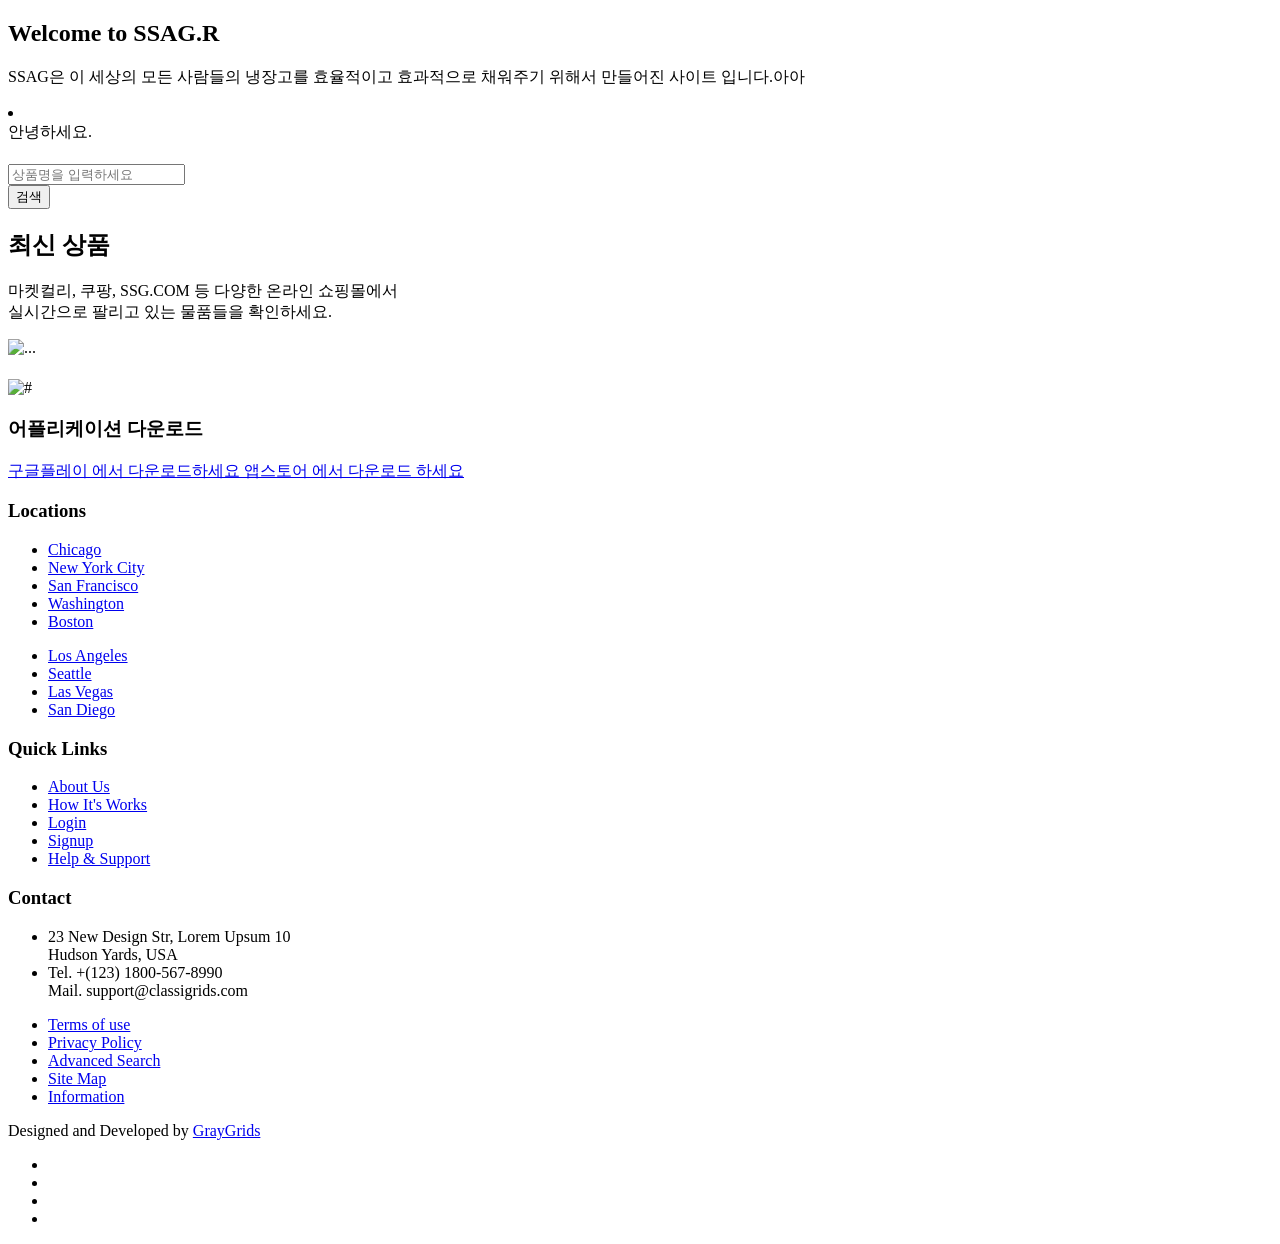
==== src/main/resources/templates/thymeleaf/index.html @ 4f4fcfd3 "2022/12.16 AWS" ====
<!DOCTYPE html>
<html xmlns:th="www.thymeleaf.org">
  <head>
    <meta charset="utf-8" />
    <meta http-equiv="x-ua-compatible" content="ie=edge" />
    <title>SSAG.R</title>
    <meta name="description" content="" />
    <meta name="viewport" content="width=device-width, initial-scale=1" />
    <!-- <link rel="shortcut icon" type="image/x-icon" href="assets/images/favicon.svg" /> -->
    <!-- Place favicon.ico in the root directory -->

    <!-- Web Font -->
    <link
      href="https://fonts.googleapis.com/css2?family=Jost:ital,wght@0,100;0,200;0,300;0,400;0,500;0,600;0,700;0,800;0,900;1,100;1,200;1,300;1,400;1,500;1,600;1,700;1,800;1,900&display=swap"
      rel="stylesheet"
    />
    <link
      href="https://fonts.googleapis.com/css2?family=Lato&display=swap"
      rel="stylesheet"
    />

    <!-- ========================= CSS here ========================= -->
    <link rel="stylesheet" href="css/bootstrap.min.css" />
    <link rel="stylesheet" href="css/LineIcons.2.0.css" />
    <link rel="stylesheet" href="css/animate.css" />
    <link rel="stylesheet" href="css/tiny-slider.css" />
    <link rel="stylesheet" href="css/glightbox.min.css" />
    <link rel="stylesheet" href="css/main.css" />
  </head>

  <body>
    <!--[if lte IE 9]>
      <p class="browserupgrade">
        You are using an <strong>outdated</strong> browser. Please
        <a href="https://browsehappy.com/">upgrade your browser</a> to improve
        your experience and security.
      </p>
    <![endif]-->

    <!-- Preloader -->
    <div class="preloader">
      <div class="preloader-inner">
        <div class="preloader-icon">
          <span></span>
          <span></span>
        </div>
      </div>
    </div>
    <!-- /End Preloader -->

    <!-- Start Header Area -->
    <div th:replace="layout/header::mainheader"></div>
    <!-- End Header Area -->

    <!-- Start Hero Area -->
    <section class="hero-area overlay">
      <div class="container">
        <div class="row">
          <div class="col-lg-10 offset-lg-1 col-md-12 col-12">
            <div class="hero-text text-center">
              <!-- Start Hero Text -->
              <div class="section-heading">
                <h2 class="wow fadeInUp" data-wow-delay=".3s">
                  Welcome to SSAG.R
                </h2>
                <p class="wow fadeInUp" data-wow-delay=".5s">
                  SSAG은 이 세상의 모든 사람들의 냉장고를 효율적이고 효과적으로
                  채워주기 위해서 만들어진 사이트 입니다.아아
                </p>
              </div>
              <li sec:authorize="isAuthenticated()">
               <sec:authentication property="details.username" th:src="${username}" />
                <div id="username">안녕하세요.<h4 th:value=" ${username}"></h4></div>
            </sec:authorize>
            </li>
              <!-- End Hero Text -->
              <!-- Start Search Form -->
              <form th:action="@{/searchresult}" method="get" id="search-form">
                <div class="search-form wow fadeInUp" data-wow-delay=".7s">
                  <div class="row">
                    <div class="col-lg-10 col-md-4 col-12 p-0">
                      <div id="search-input" class="search-input">
                        <label for="keyword"
                          ><i class="lni lni-search-alt theme-color"></i
                        ></label>
                        <input
                          type="text "
                          name="similar"
                          id="similar"
                          placeholder="상품명을 입력하세요"
                        />
                      </div>
                    </div>
                    <div class="col-lg-2 col-md-2 col-12 p-0">
                      <div class="search-btn button">
                        <button
                          type="submit"
                          id="search-btn"
                          class="btn btn-submit"
                        >
                          <i class="lni lni-search-alt" onclick=""></i> 검색
                        </button>
                      </div>
                    </div>
                  </div>
                </div>
              </form>
              <!-- End Search Form -->
            </div>

            <!-- 검색결과 나오는 부분 -->
          </div>
        </div>
      </div>
    </section>
    <!-- End Hero Area -->

    <!-- Start Items Grid Area -->
    <section class="items-grid section custom-padding">
      <div class="container">
        <div class="row">
          <div class="col-12">
            <div class="section-title">
              <h2 class="wow fadeInUp" data-wow-delay=".4s">최신 상품</h2>
              <p class="wow fadeInUp" data-wow-delay=".6s">
                마켓컬리, 쿠팡, SSG.COM 등 다양한 온라인 쇼핑몰에서
                <br />실시간으로 팔리고 있는 물품들을 확인하세요.
              </p>
            </div>
          </div>
        </div>
        <div class="single-head">
          <div class="row">
            <div
              th:each="list : ${cardlist}"
              class="card mb-3"
              style="max-width: 540px"
            >
              <div class="row g-0">
                <div class="col-md-4">
                  <img
                    th:src="${list.merchandiseVo22.merchandiseimglink}"
                    class="img-fluid rounded-start"
                    alt="..."
                  />
                </div>
                <div class="col-md-8">
                  <div class="card-body">
                    <h5
                      th:text="${list.merchandiseVo22.itemname}"
                      class="card-title"
                    ></h5>
                    <div class="author-image">
                      <!-- 여기 아래 부분에는 회사코드(company code) 넣을 것 -->
                      <img
                        src="https://i0.wp.com/news.kurly.com/wp-content/uploads/2022/03/indentity-1.png?fit=410%2C410&ssl=1"
                        alt="#"
                        id="company-icon"
                        style="width: 10%"
                      />
                      <!-- <span>Smith jeko</span></a> -->
                    </div>
                    <p class="card-text">
                      <small
                        th:text="|${list.merchandiseVo22.merchandisecode}원|"
                        class="text-muted"
                      ></small>
                    </p>
                  </div>
                </div>
              </div>
            </div>
          </div>
        </div>
      </div>
    </section>
    <!-- /End Items Grid Area -->

    <!-- Start Footer Area -->
    <footer class="footer">
      <!-- Start Footer Top -->
      <div class="footer-top">
        <div class="container">
          <div class="row">
            <div class="col-lg-3 col-md-6 col-12">
              <!-- Single Widget -->
              <div class="single-footer mobile-app">
                <h3>어플리케이션 다운로드</h3>
                <div class="app-button">
                  <a href="javascript:void(0)" class="btn">
                    <i class="lni lni-play-store"></i>
                    <span class="text">
                      구글플레이
                      <span class="small-text">에서 다운로드하세요</span>
                    </span>
                  </a>
                  <a href="javascript:void(0)" class="btn">
                    <i class="lni lni-apple"></i>
                    <span class="text">
                      앱스토어
                      <span class="small-text">에서 다운로드 하세요</span>
                    </span>
                  </a>
                </div>
              </div>
              <!-- End Single Widget -->
            </div>
            <div class="col-lg-3 col-md-6 col-12">
              <!-- Single Widget -->
              <div class="single-footer f-link">
                <h3>Locations</h3>
                <div class="row">
                  <div class="col-lg-6 col-md-6 col-12">
                    <ul>
                      <li><a href="javascript:void(0)">Chicago</a></li>
                      <li><a href="javascript:void(0)">New York City</a></li>
                      <li><a href="javascript:void(0)">San Francisco</a></li>
                      <li><a href="javascript:void(0)">Washington</a></li>
                      <li><a href="javascript:void(0)">Boston</a></li>
                    </ul>
                  </div>
                  <div class="col-lg-6 col-md-6 col-12">
                    <ul>
                      <li><a href="javascript:void(0)">Los Angeles</a></li>
                      <li><a href="javascript:void(0)">Seattle</a></li>
                      <li><a href="javascript:void(0)">Las Vegas</a></li>
                      <li><a href="javascript:void(0)">San Diego</a></li>
                    </ul>
                  </div>
                </div>
              </div>
              <!-- End Single Widget -->
            </div>
            <div class="col-lg-3 col-md-6 col-12">
              <!-- Single Widget -->
              <div class="single-footer f-link">
                <h3>Quick Links</h3>
                <ul>
                  <li><a href="javascript:void(0)">About Us</a></li>
                  <li><a href="javascript:void(0)">How It's Works</a></li>
                  <li><a href="javascript:void(0)">Login</a></li>
                  <li><a href="javascript:void(0)">Signup</a></li>
                  <li><a href="javascript:void(0)">Help & Support</a></li>
                </ul>
              </div>
              <!-- End Single Widget -->
            </div>
            <div class="col-lg-3 col-md-6 col-12">
              <!-- Single Widget -->
              <div class="single-footer f-contact">
                <h3>Contact</h3>
                <ul>
                  <li>
                    23 New Design Str, Lorem Upsum 10<br />
                    Hudson Yards, USA
                  </li>
                  <li>
                    Tel. +(123) 1800-567-8990 <br />
                    Mail. support@classigrids.com
                  </li>
                </ul>
              </div>
              <!-- End Single Widget -->
            </div>
          </div>
        </div>
      </div>
      <!--/ End Footer Middle -->
      <!-- Start Footer Bottom -->
      <div class="footer-bottom">
        <div class="container">
          <div class="inner">
            <div class="row">
              <div class="col-12">
                <div class="content">
                  <ul class="footer-bottom-links">
                    <li><a href="javascript:void(0)">Terms of use</a></li>
                    <li><a href="javascript:void(0)"> Privacy Policy</a></li>
                    <li><a href="javascript:void(0)">Advanced Search</a></li>
                    <li><a href="javascript:void(0)">Site Map</a></li>
                    <li><a href="javascript:void(0)">Information</a></li>
                  </ul>
                  <p class="copyright-text">
                    Designed and Developed by
                    <a
                      href="https://graygrids.com/"
                      rel="nofollow"
                      target="_blank"
                      >GrayGrids</a
                    >
                  </p>
                  <ul class="footer-social">
                    <li>
                      <a href="javascript:void(0)"
                        ><i class="lni lni-facebook-filled"></i
                      ></a>
                    </li>
                    <li>
                      <a href="javascript:void(0)"
                        ><i class="lni lni-twitter-original"></i
                      ></a>
                    </li>
                    <li>
                      <a href="javascript:void(0)"
                        ><i class="lni lni-youtube"></i
                      ></a>
                    </li>
                    <li>
                      <a href="javascript:void(0)"
                        ><i class="lni lni-linkedin-original"></i
                      ></a>
                    </li>
                  </ul>
                </div>
              </div>
            </div>
          </div>
        </div>
      </div>
      <!-- End Footer Middle -->
    </footer>
    <!--/ End Footer Area -->

    <!-- ========================= scroll-top ========================= -->
    <a href="#" class="scroll-top btn-hover">
      <i class="lni lni-chevron-up"></i>
    </a>

    <!-- ========================= JS here ========================= -->
    <script src="js/bootstrap.min.js"></script>
    <script src="js/wow.min.js"></script>
    <script src="js/tiny-slider.js"></script>
    <script src="js/glightbox.min.js"></script>
    <script src="js/main.js"></script>
    <!-- <script src="js/index-search.js"></script> -->
    <script src="https://unpkg.com/axios/dist/axios.min.js"></script>

    <script type="text/javascript">
      //========= Category Slider
      tns({
        container: ".category-slider",
        items: 3,
        slideBy: "page",
        autoplay: false,
        mouseDrag: true,
        gutter: 0,
        nav: false,
        controls: true,
        controlsText: [
          '<i class="lni lni-chevron-left"></i>',
          '<i class="lni lni-chevron-right"></i>',
        ],
        responsive: {
          0: {
            items: 1,
          },
          540: {
            items: 2,
          },
          768: {
            items: 4,
          },
          992: {
            items: 5,
          },
          1170: {
            items: 6,
          },
        },
      })

      //========= testimonial
      tns({
        container: ".testimonial-slider",
        items: 3,
        slideBy: "page",
        autoplay: false,
        mouseDrag: true,
        gutter: 0,
        nav: true,
        controls: false,
        controlsText: [
          '<i class="lni lni-arrow-left"></i>',
          '<i class="lni lni-arrow-right"></i>',
        ],
        responsive: {
          0: {
            items: 1,
          },
          540: {
            items: 1,
          },
          768: {
            items: 2,
          },
          992: {
            items: 2,
          },
          1170: {
            items: 2,
          },
        },
      })
    </script>
  </body>
</html>
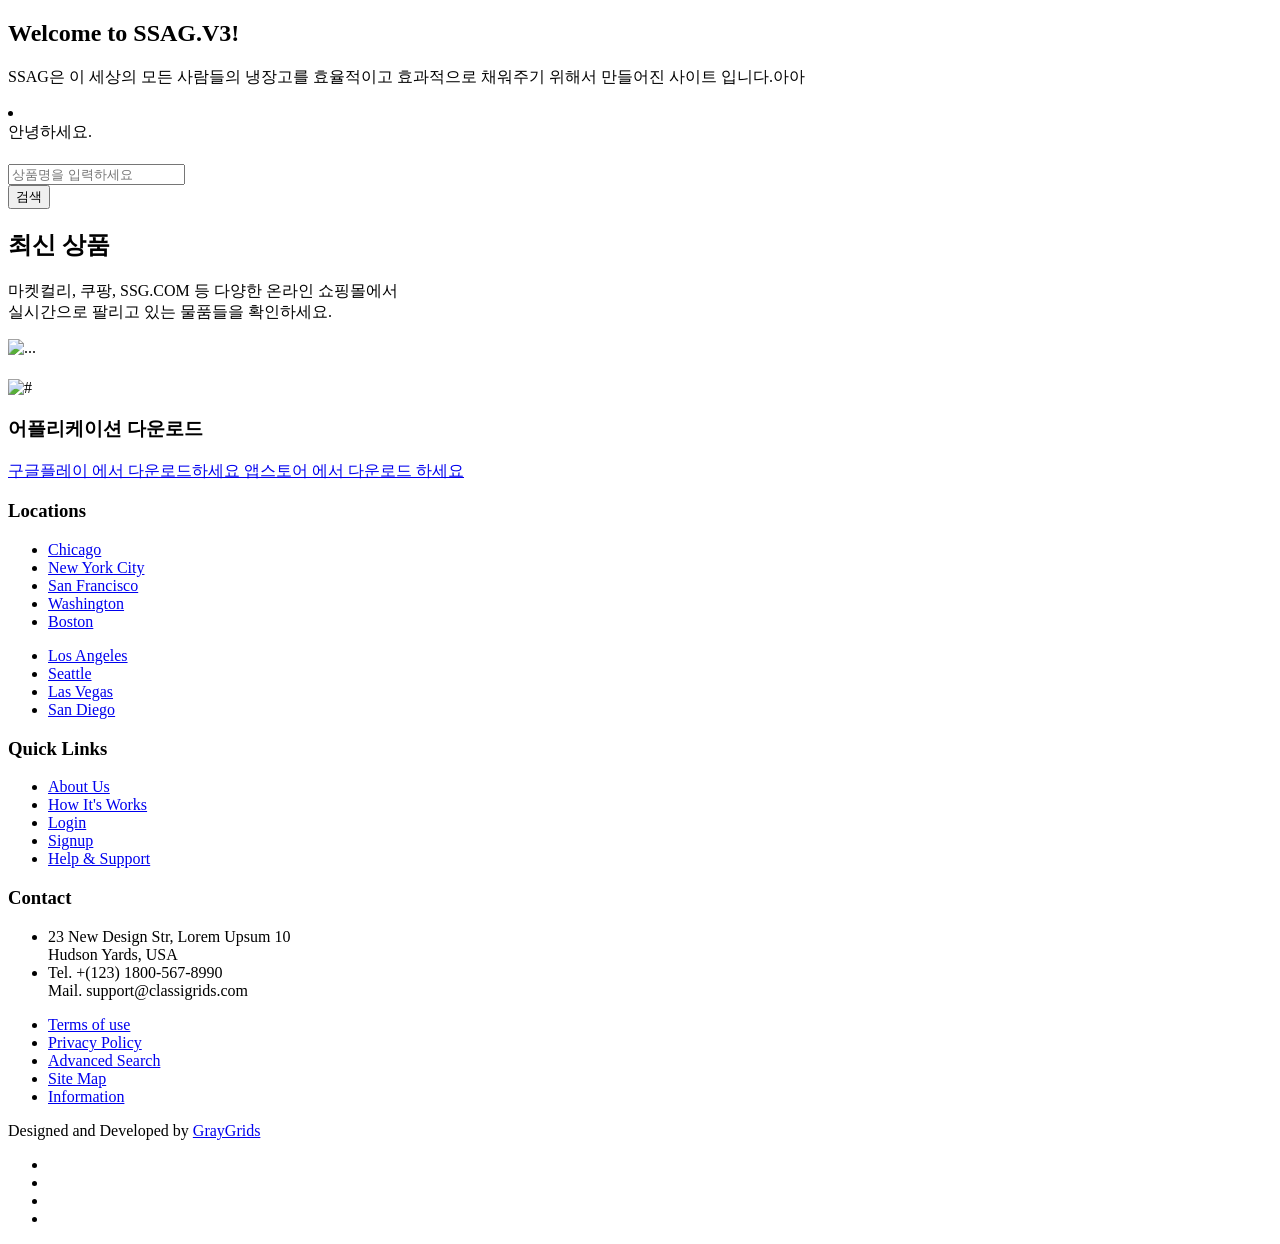
==== commit b0756667: "ssagV3" ====
--- a/src/main/resources/templates/thymeleaf/index.html
+++ b/src/main/resources/templates/thymeleaf/index.html
@@ -61,7 +61,7 @@
               <!-- Start Hero Text -->
               <div class="section-heading">
                 <h2 class="wow fadeInUp" data-wow-delay=".3s">
-                  Welcome to SSAG.R
+                  Welcome to SSAG.V3!
                 </h2>
                 <p class="wow fadeInUp" data-wow-delay=".5s">
                   SSAG은 이 세상의 모든 사람들의 냉장고를 효율적이고 효과적으로
